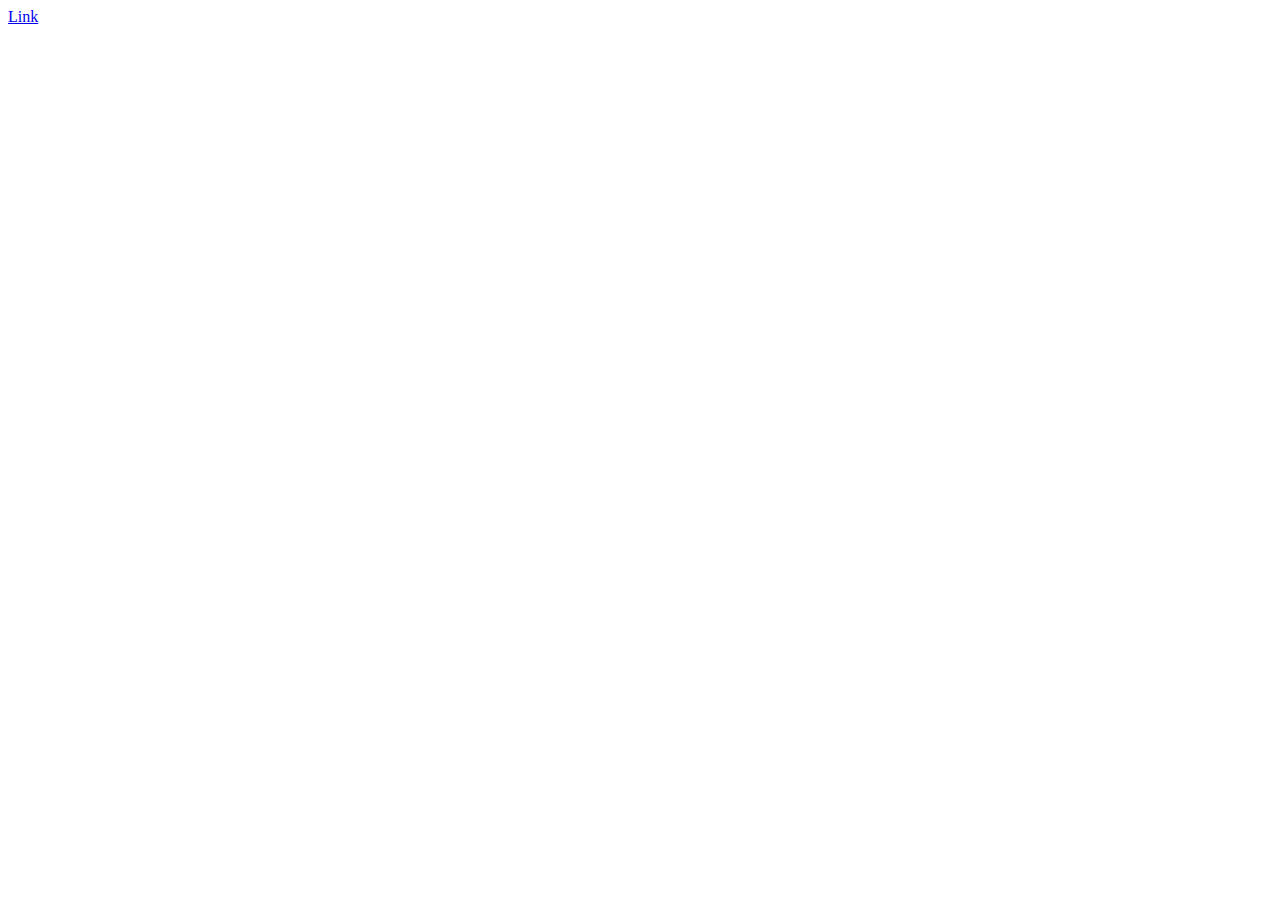
==== index.html @ 4a60179d "Add files via upload" ====
<!DOCTYPE html>
<html lang="en">
<head>
    <meta charset="UTF-8">
    <meta name="viewport" content="width=device-width, initial-scale=1.0">
    <title>Document</title>
</head>
<body>
    <a href="3 Portfolio.html">Link</a>
</body>
</html>
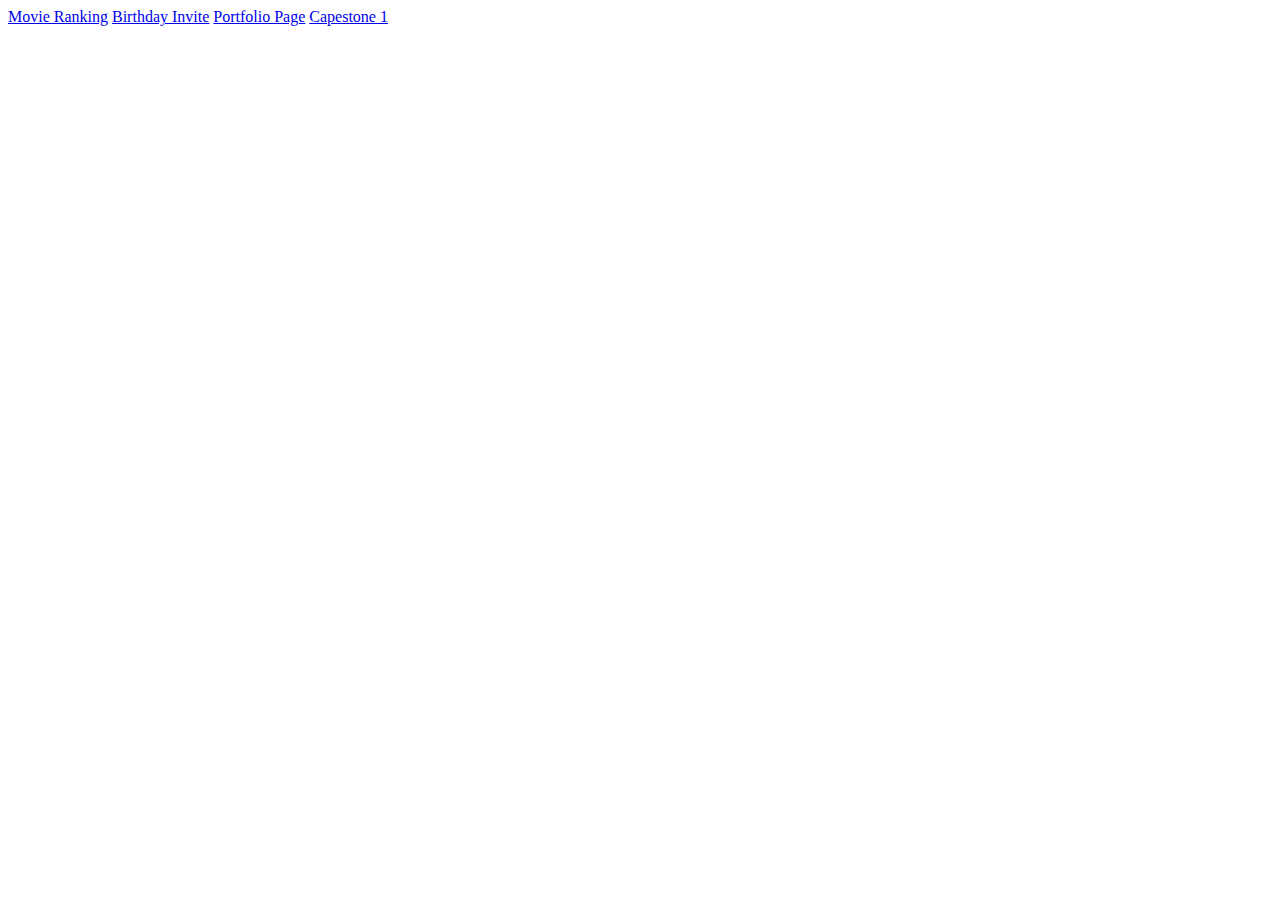
==== commit d49b137a: "Update index.html" ====
--- a/index.html
+++ b/index.html
@@ -6,6 +6,10 @@
     <title>Document</title>
 </head>
 <body>
-    <a href="3 Portfolio.html">Link</a>
+    <a href="1 Movie Ranking.html">Movie Ranking</a>
+    <a href="2 Birthday Invite.html">Birthday Invite</a>
+    <a href="3 Portfolio.html">Portfolio Page</a>
+    <a href="Capestone 1.html">Capestone 1</a>
+    
 </body>
-</html>+</html>
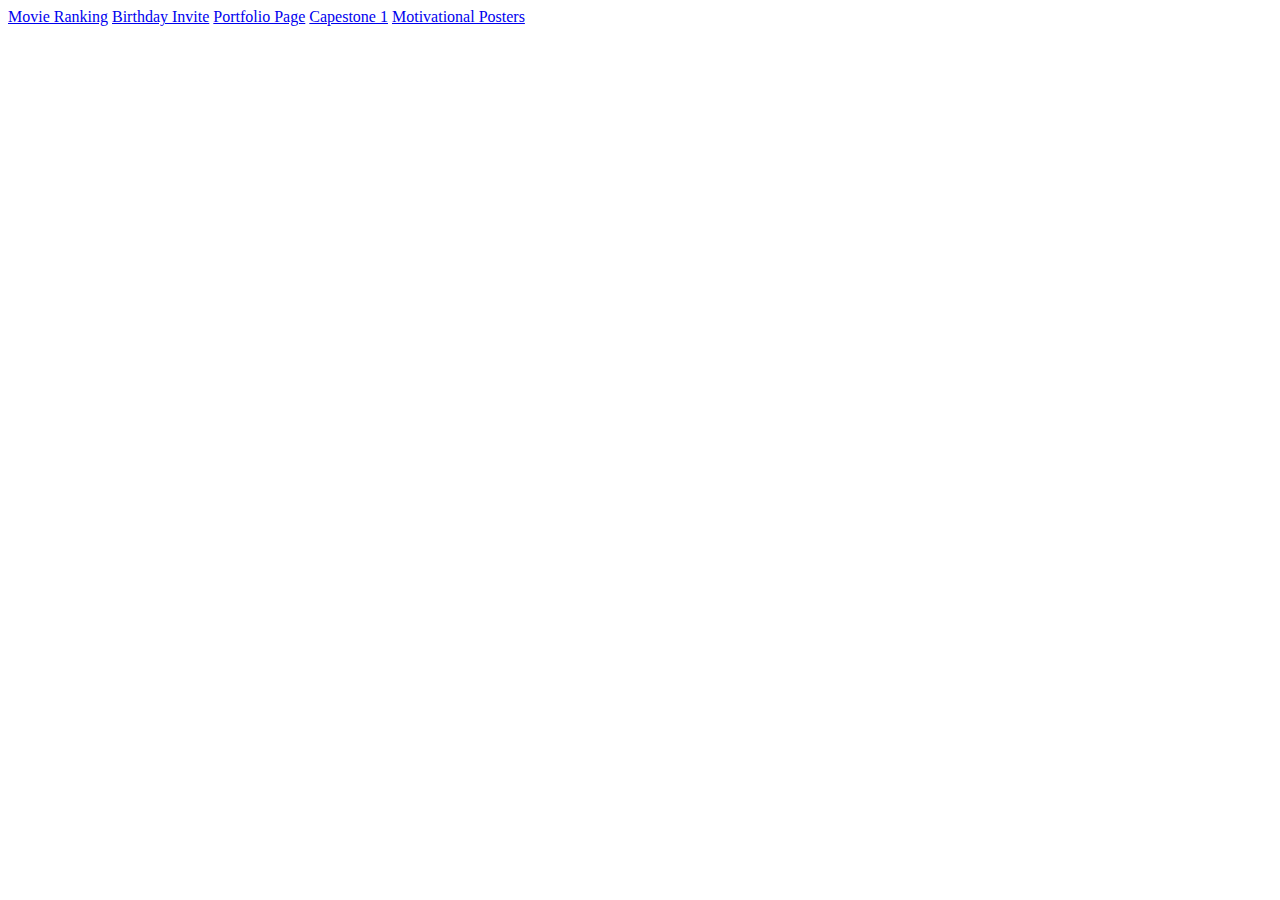
==== commit f7168b3e: "Update index.html" ====
--- a/index.html
+++ b/index.html
@@ -10,6 +10,6 @@
     <a href="2 Birthday Invite.html">Birthday Invite</a>
     <a href="3 Portfolio.html">Portfolio Page</a>
     <a href="Capestone 1.html">Capestone 1</a>
-    
+    <a href="4 Motivational Posters.html">Motivational Posters</a>
 </body>
 </html>
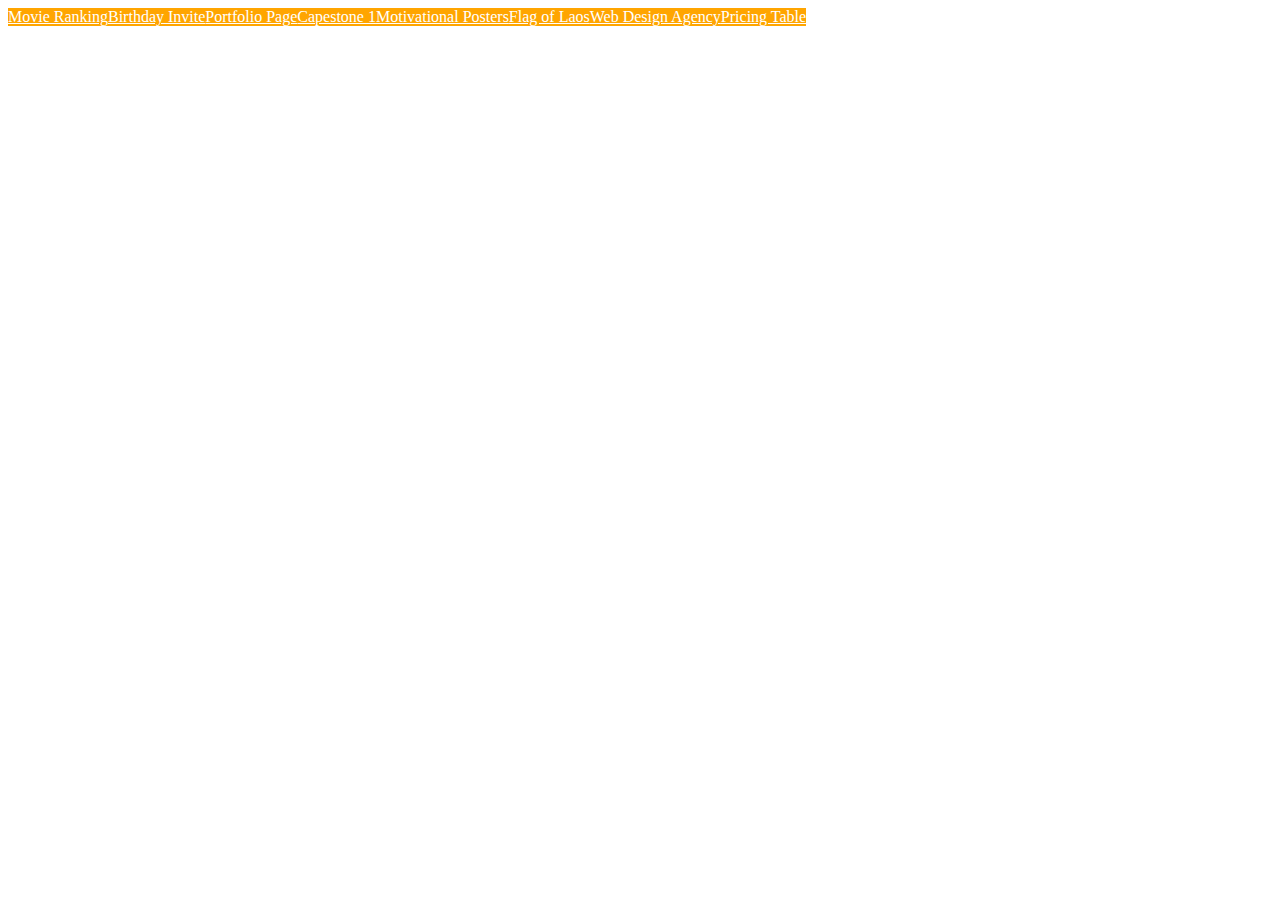
==== commit d1a26969: "Update index.html" ====
--- a/index.html
+++ b/index.html
@@ -4,6 +4,17 @@
     <meta charset="UTF-8">
     <meta name="viewport" content="width=device-width, initial-scale=1.0">
     <title>Document</title>
+    <style>
+        body{
+            display:flex;
+            flex-basis: 25px;
+        }
+        a{
+            background-color: orange;
+            text-align: center;
+            color: white;
+         }
+    </style>
 </head>
 <body>
     <a href="1 Movie Ranking.html">Movie Ranking</a>
@@ -11,5 +22,8 @@
     <a href="3 Portfolio.html">Portfolio Page</a>
     <a href="Capestone 1.html">Capestone 1</a>
     <a href="4 Motivational Posters.html">Motivational Posters</a>
+    <a href="5 Flag of Laos.html">Flag of Laos</a>
+    <a href="6 Web Design Agency.html">Web Design Agency</a>
+    <a href="7 Pricing Table.html">Pricing Table</a>
 </body>
 </html>
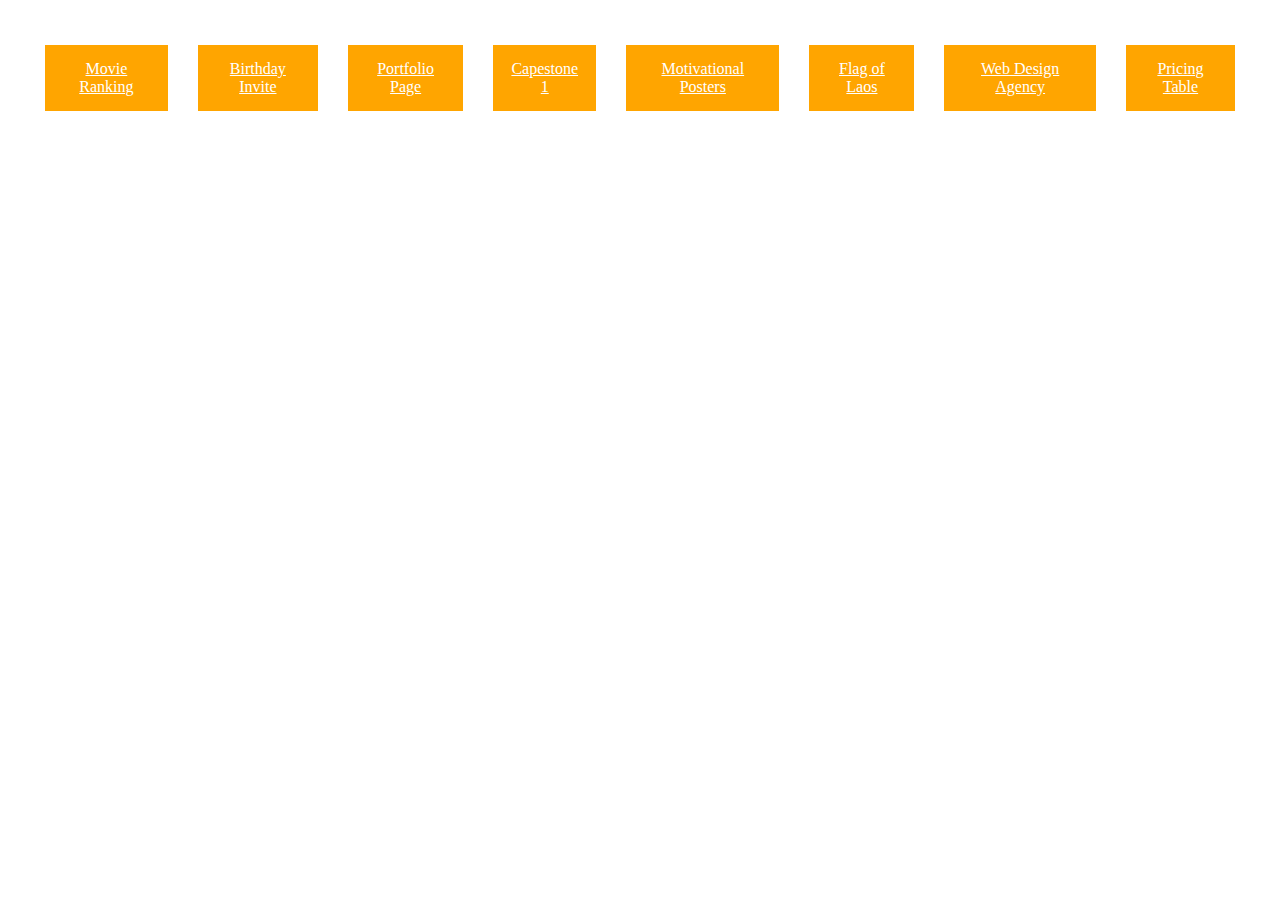
==== commit c7f7c3d1: "Update index.html" ====
--- a/index.html
+++ b/index.html
@@ -8,11 +8,16 @@
         body{
             display:flex;
             flex-basis: 25px;
+            justify-content: space-around;
+            padding: 15px;
+            margin: 15px;
         }
         a{
             background-color: orange;
             text-align: center;
             color: white;
+            padding: 15px;
+            margin: 15px;
          }
     </style>
 </head>
